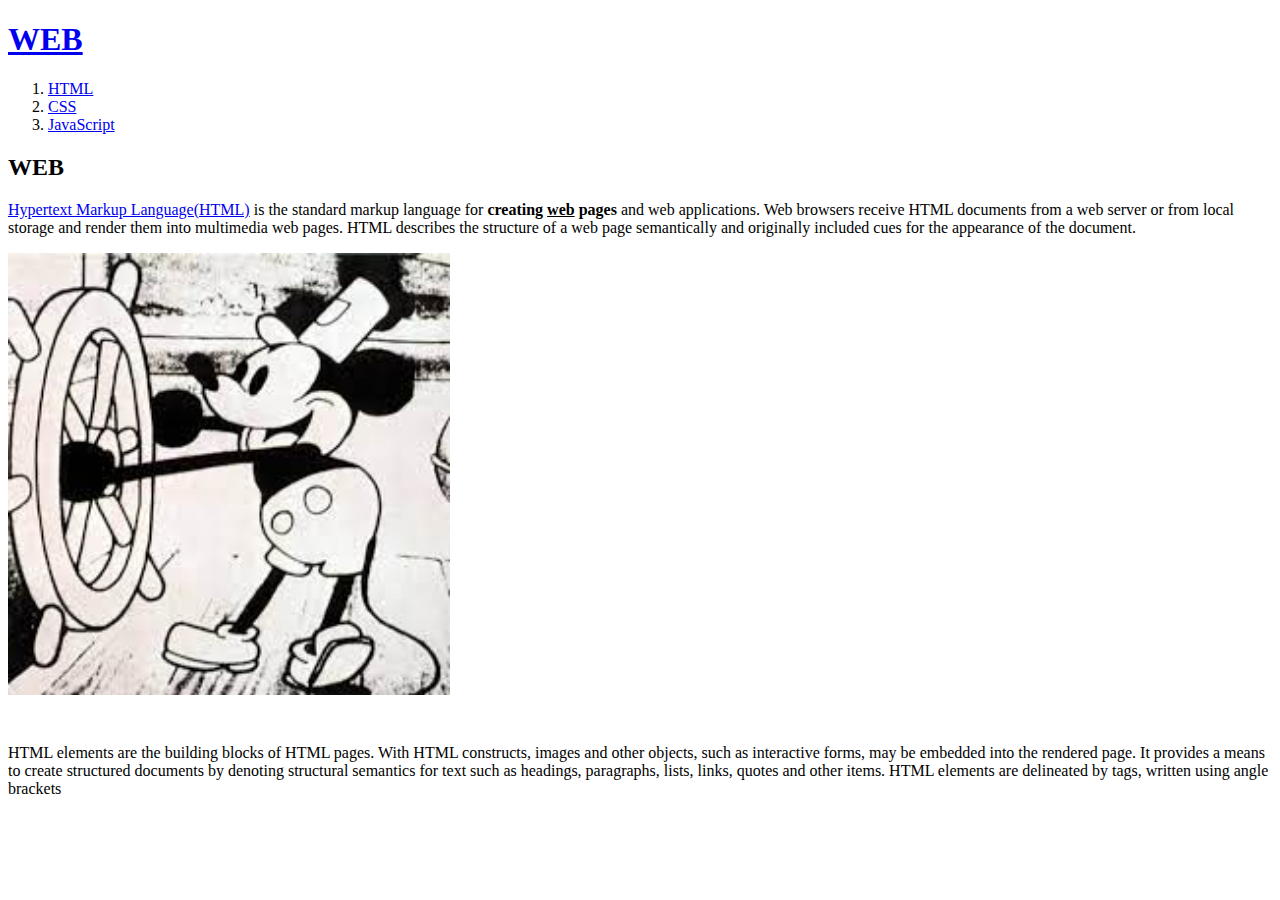
==== 1.html @ b178d458 "feat: my-first-web" ====
<!doctype html>
<html>
<head>
  <title>WEB1 - html</title>
  <meta charset="utf-8">
</head>
<body>
  <h1><a href="index.html">WEB</a></h1>

  <ol>
    <li><a href="1.html">HTML</a></li>
    <li><a href="1.html">CSS</a></li>
    <li><a href="1.html">JavaScript</a></li>
  </ol>

  <h2>WEB</h2>

  <p><a href = "https://www.w3.org/TR/html5/" target = "_blank" title = "html5 specification">
    Hypertext Markup Language(HTML)</a> is the standard markup language for
   <strong>creating <u>web</u> pages</strong> and web applications.
   Web browsers receive HTML documents from a web server or from local storage and render them into multimedia web pages. HTML describes the structure of a web page semantically and originally included cues for the appearance of the document.
 </p>
  <img src="다운로드.jfif" width = "35%">
  <p style="margin-top:45px;">
    HTML elements are the building blocks of HTML pages. With HTML constructs, images and other objects, such as interactive forms, may be embedded into the rendered page. It provides a means to create structured documents by denoting structural semantics for text such as headings, paragraphs, lists, links, quotes and other items. HTML elements are delineated by tags, written using angle brackets
  </p>
</body>
</html>
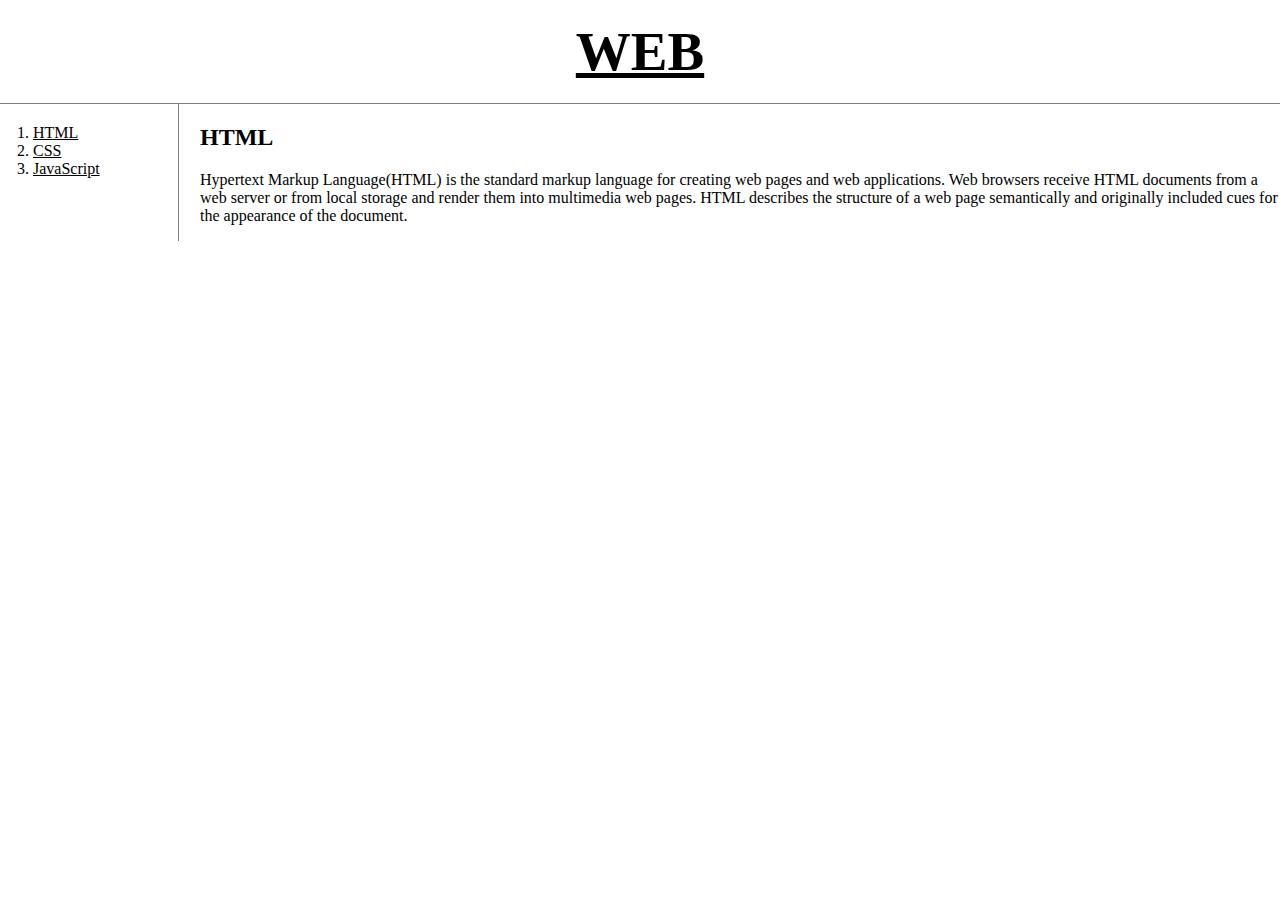
==== commit ebeeba81: "feat: CSS+HTML" ====
--- a/1.html
+++ b/1.html
@@ -1,28 +1,25 @@
 <!doctype html>
 <html>
 <head>
-  <title>WEB1 - html</title>
+  <title>WEB2 - css</title>
   <meta charset="utf-8">
+  <!-- style.css 파일 불러와서 적용 -->
+  <link rel="stylesheet" href="style.css">
 </head>
 <body>
   <h1><a href="index.html">WEB</a></h1>
-
-  <ol>
-    <li><a href="1.html">HTML</a></li>
-    <li><a href="1.html">CSS</a></li>
-    <li><a href="1.html">JavaScript</a></li>
-  </ol>
-
-  <h2>WEB</h2>
-
-  <p><a href = "https://www.w3.org/TR/html5/" target = "_blank" title = "html5 specification">
-    Hypertext Markup Language(HTML)</a> is the standard markup language for
-   <strong>creating <u>web</u> pages</strong> and web applications.
-   Web browsers receive HTML documents from a web server or from local storage and render them into multimedia web pages. HTML describes the structure of a web page semantically and originally included cues for the appearance of the document.
- </p>
-  <img src="다운로드.jfif" width = "35%">
-  <p style="margin-top:45px;">
-    HTML elements are the building blocks of HTML pages. With HTML constructs, images and other objects, such as interactive forms, may be embedded into the rendered page. It provides a means to create structured documents by denoting structural semantics for text such as headings, paragraphs, lists, links, quotes and other items. HTML elements are delineated by tags, written using angle brackets
-  </p>
+  <div id="grid">
+    <ol>
+      <li><a href="1.html">HTML</a></li>
+      <li><a href="2.html">CSS</a></li>
+      <li><a href="3.html">JavaScript</a></li>
+    </ol>
+    <div id="article">
+      <h2>HTML</h2>
+      <p>
+        Hypertext Markup Language(HTML)</a> is the standard markup language for creating web pages and web applications. Web browsers receive HTML documents from a web server or from local storage and render them into multimedia web pages. HTML describes the structure of a web page semantically and originally included cues for the appearance of the document.
+      </p>
+    </div>
+  </div>
 </body>
 </html>
--- a/style.css
+++ b/style.css
@@ -0,0 +1,46 @@
+body {
+  margin:0;
+}
+  a {
+    color:black;
+    
+  }
+  h1 {
+    font-size: 55px;
+    text-align: center;
+    border-bottom:1px solid gray;
+    margin:0;
+    padding: 20px;
+  }
+  ol {
+    border-right: 1px solid gray;
+    width: 125px;
+    margin:0;
+    padding: 20px;
+  }
+  #grid {
+    display: grid;
+    grid-template-columns: 200px 1fr;
+  }
+  #grid ol {
+    padding-left: 33px;
+  }
+  #gird #article {
+    padding: 24px;
+  }
+
+  /* 반응형 웹페이지 */
+  @media(max-width:600px){
+    #grid {
+      display: block;
+    }
+    ol {
+      border-right:none;
+    }
+    h1 {
+      border-bottom:none;
+    }
+    #grid #article {
+      padding-left: 20px;
+    }
+  }
